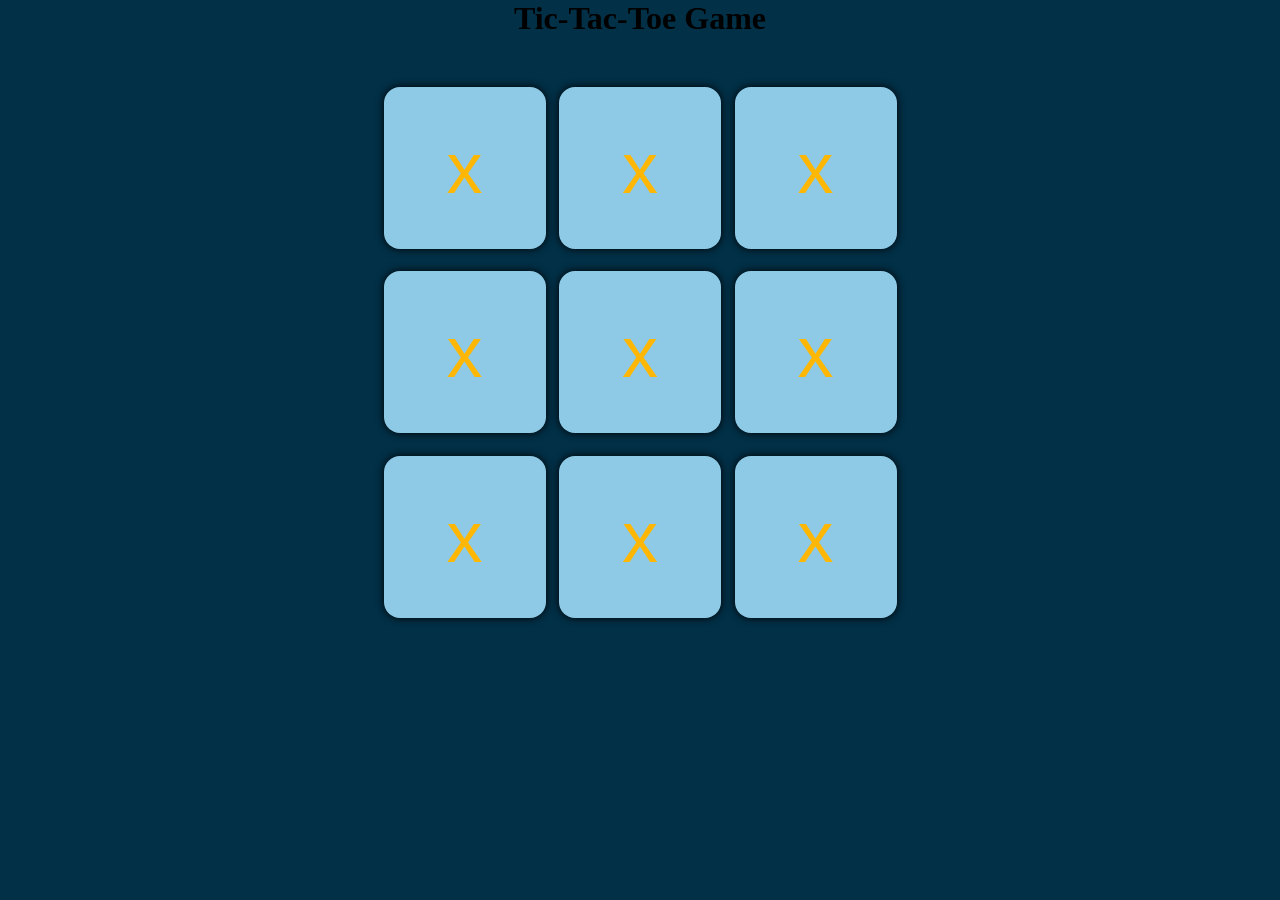
==== index.html @ ea4770ea "add files" ====
<!DOCTYPE html>
<html lang="en">
<head>
    <meta charset="UTF-8">
    <meta name="viewport" content="width=device-width, initial-scale=1.0">
    <title>Tic-Tac-Toe Game</title>
    <link rel="stylesheet" href="style.css">
</head>
<body>
    <main>
        <h1>Tic-Tac-Toe Game</h1>
        <div class="container">
            <div class="game">
                <button class="box">x</button>
                <button class="box">x</button>
                <button class="box">x</button>
                <button class="box">x</button>
                <button class="box">x</button>
                <button class="box">x</button>
                <button class="box">x</button>
                <button class="box">x</button>
                <button class="box">x</button>
            </div>
        </div>
    </main>
</body>
</html>
---- style.css ----
*{
    margin: 0;
    padding: 0;
}

body {
    background-color: #023047;
    /* 219ebc */
    text-align: center;
}

.container{
    height: 70vh;
    display: flex;
    justify-content: center;
    align-items: center;
}

.game{
    height: 60vmin;
    width: 60vmin;
    display: flex;
    flex-wrap: wrap;
    justify-content: center;
    align-items: center;
    gap: 1.5vmin;
}

.box{
    height: 18vmin;
    width: 18vmin;
    border: none;
    border-radius: 1rem;
    box-shadow: 0 0 0.5rem rgb(0,0,0.3);
    font-size: 8vmin;
    color: #ffb703;
    background-color: #8ecae6;
}
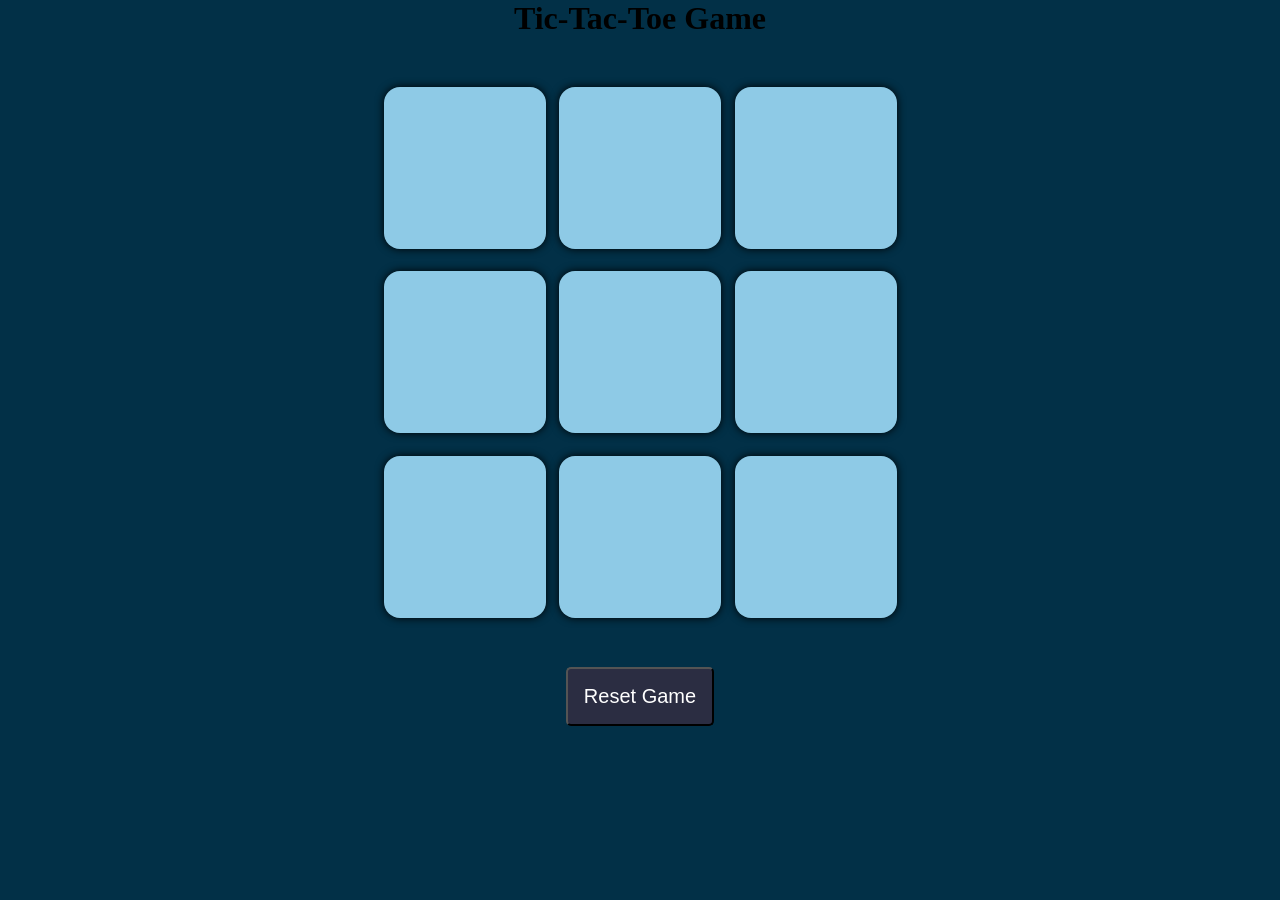
==== commit 1de100b2: "add files" ====
--- a/index.html
+++ b/index.html
@@ -8,20 +8,28 @@
 </head>
 <body>
     <main>
+        <div class="msg-container hide">
+            <p id="msg">Winner</p>
+            <button id="newbtn">New Game</button>
+        </div>
+      <div class="MainContainer ">
         <h1>Tic-Tac-Toe Game</h1>
         <div class="container">
             <div class="game">
-                <button class="box">x</button>
-                <button class="box">x</button>
-                <button class="box">x</button>
-                <button class="box">x</button>
-                <button class="box">x</button>
-                <button class="box">x</button>
-                <button class="box">x</button>
-                <button class="box">x</button>
-                <button class="box">x</button>
+                <button class="box"></button>
+                <button class="box"></button>
+                <button class="box"></button>
+                <button class="box"></button>
+                <button class="box"></button>
+                <button class="box"></button>
+                <button class="box"></button>
+                <button class="box"></button>
+                <button class="box"></button>
             </div>
         </div>
+        <button id="Reset">Reset Game</button>
+      </div>
     </main>
 </body>
+<script src="script.js"></script>
 </html>
--- a/style.css
+++ b/style.css
@@ -5,7 +5,6 @@
 
 body {
     background-color: #023047;
-    /* 219ebc */
     text-align: center;
 }
 
@@ -33,6 +32,39 @@
     border-radius: 1rem;
     box-shadow: 0 0 0.5rem rgb(0,0,0.3);
     font-size: 8vmin;
-    color: #ffb703;
+    color: #ff6f00eb;
     background-color: #8ecae6;
-}+}
+
+#Reset{
+    padding: 1rem;
+    font-size: 1.25rem;
+    background-color: #2b2d42;
+    color: #fff;
+    border-radius: 5px;
+}
+
+#newbtn{
+    padding: 1rem;
+    font-size: 1.25rem;
+    background-color: #2b2d42;
+    color: #fff;
+    border-radius: 5px;
+}
+
+#msg{
+    color: #ffffc7;
+    font-size: 5vmin;
+}
+
+.msg-container{
+    height: 70vmin;
+    display: flex;
+    justify-content: center;
+    align-items: center;
+    flex-direction: column;
+}
+
+.hide{
+    display: none;
+}
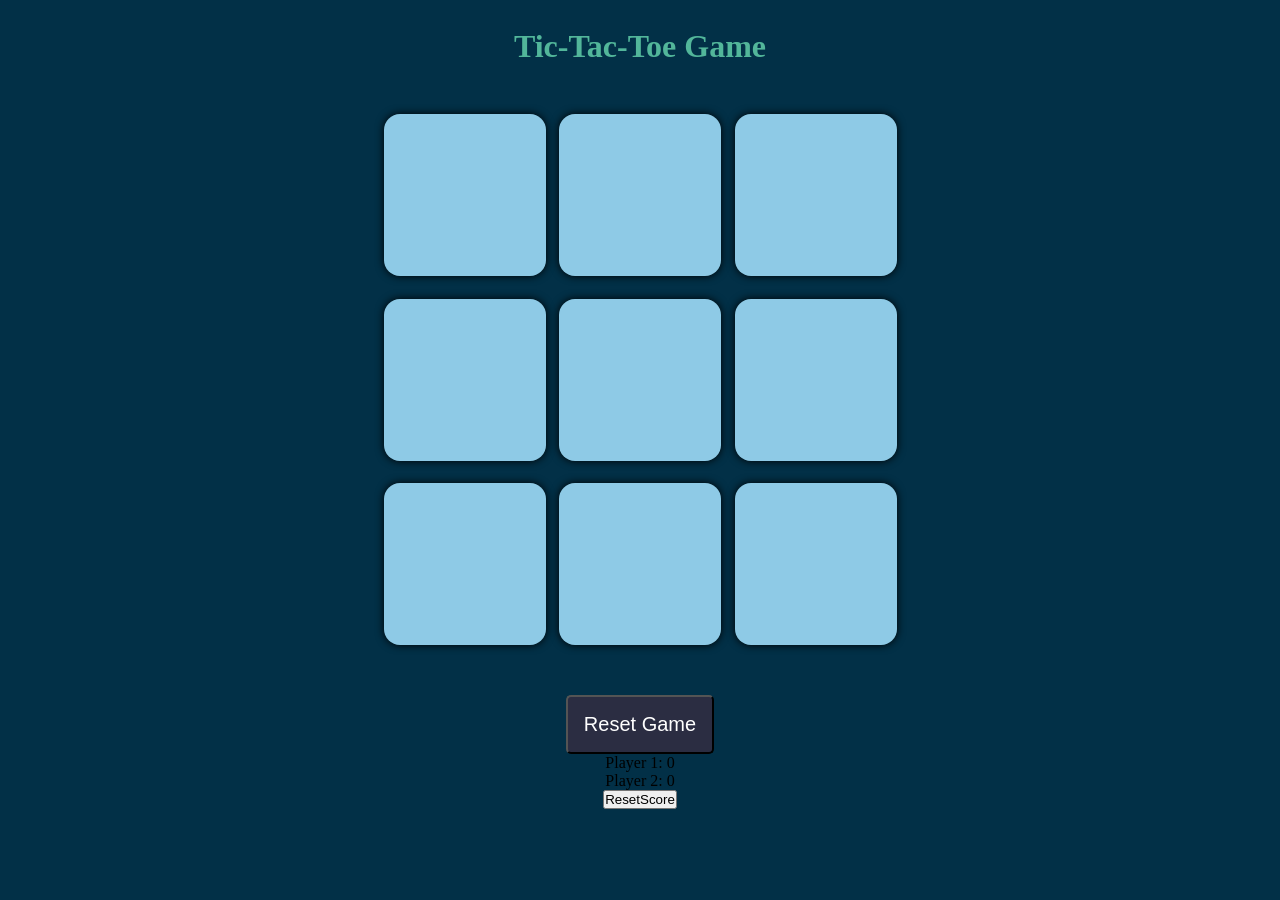
==== commit b903c574: "add files" ====
--- a/index.html
+++ b/index.html
@@ -29,6 +29,12 @@
         </div>
         <button id="Reset">Reset Game</button>
       </div>
+      <!-- add a score board in outside the div -->
+      <div class="gamescore">
+        <p class="score">Player 1: 0</p>
+        <p class="score">Player 2: 0</p>
+    </div>
+    <button class="resetscore">ResetScore</button>
     </main>
 </body>
 <script src="script.js"></script>
--- a/style.css
+++ b/style.css
@@ -49,7 +49,7 @@
     font-size: 1.25rem;
     background-color: #2b2d42;
     color: #fff;
-    border-radius: 5px;
+    border-radius: 7px;
 }
 
 #msg{
@@ -58,13 +58,19 @@
 }
 
 .msg-container{
-    height: 70vmin;
+    height: 100vmin;
     display: flex;
     justify-content: center;
     align-items: center;
     flex-direction: column;
+    gap: 1.2rem;
 }
 
 .hide{
     display: none;
 }
+
+.MainContainer h1{
+    color:#52b69a;
+    margin-top: 27.5px;
+}
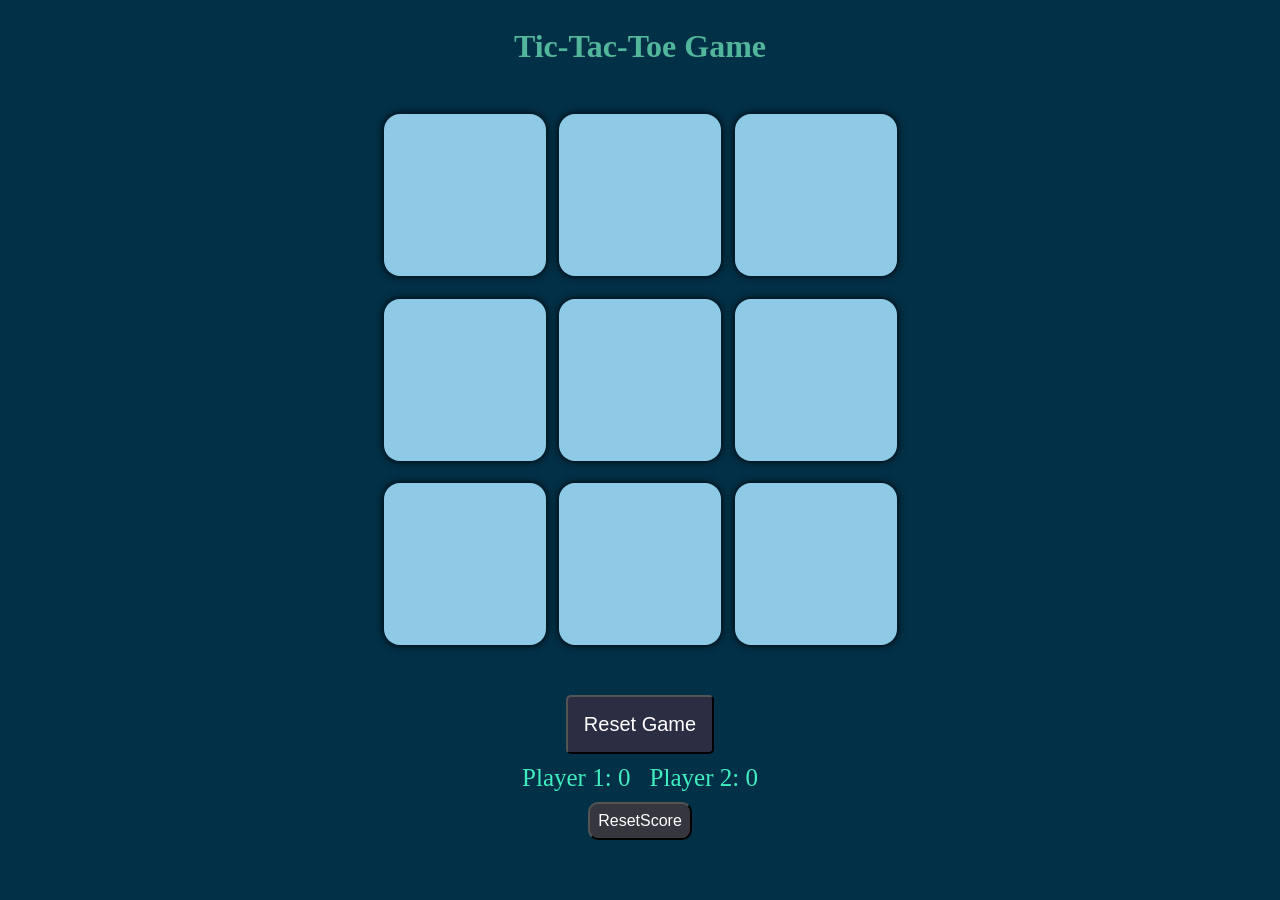
==== commit b34036f0: "add files" ====
--- a/index.html
+++ b/index.html
@@ -30,7 +30,7 @@
         <button id="Reset">Reset Game</button>
       </div>
       <!-- add a score board in outside the div -->
-      <div class="gamescore">
+      <div id="gamescore">
         <p class="score">Player 1: 0</p>
         <p class="score">Player 2: 0</p>
     </div>
--- a/style.css
+++ b/style.css
@@ -44,6 +44,12 @@
     border-radius: 5px;
 }
 
+#Reset-container {
+    display: flex;
+    justify-content: center;
+    align-items: center;
+}
+
 #newbtn{
     padding: 1rem;
     font-size: 1.25rem;
@@ -73,4 +79,22 @@
 .MainContainer h1{
     color:#52b69a;
     margin-top: 27.5px;
+}
+
+#gamescore  {
+    color: #45ffcae9;
+    font-size: 25px;
+    flex-direction: row;
+    gap: 1.2rem;
+    display: flex;
+    justify-content: center;
+    margin: 10px 0;
+}
+
+.resetscore{
+    padding: 0.5rem;
+    font-size: 1rem;
+    background-color: #35363e;
+    color: #fff;
+    border-radius: 10px;
 }
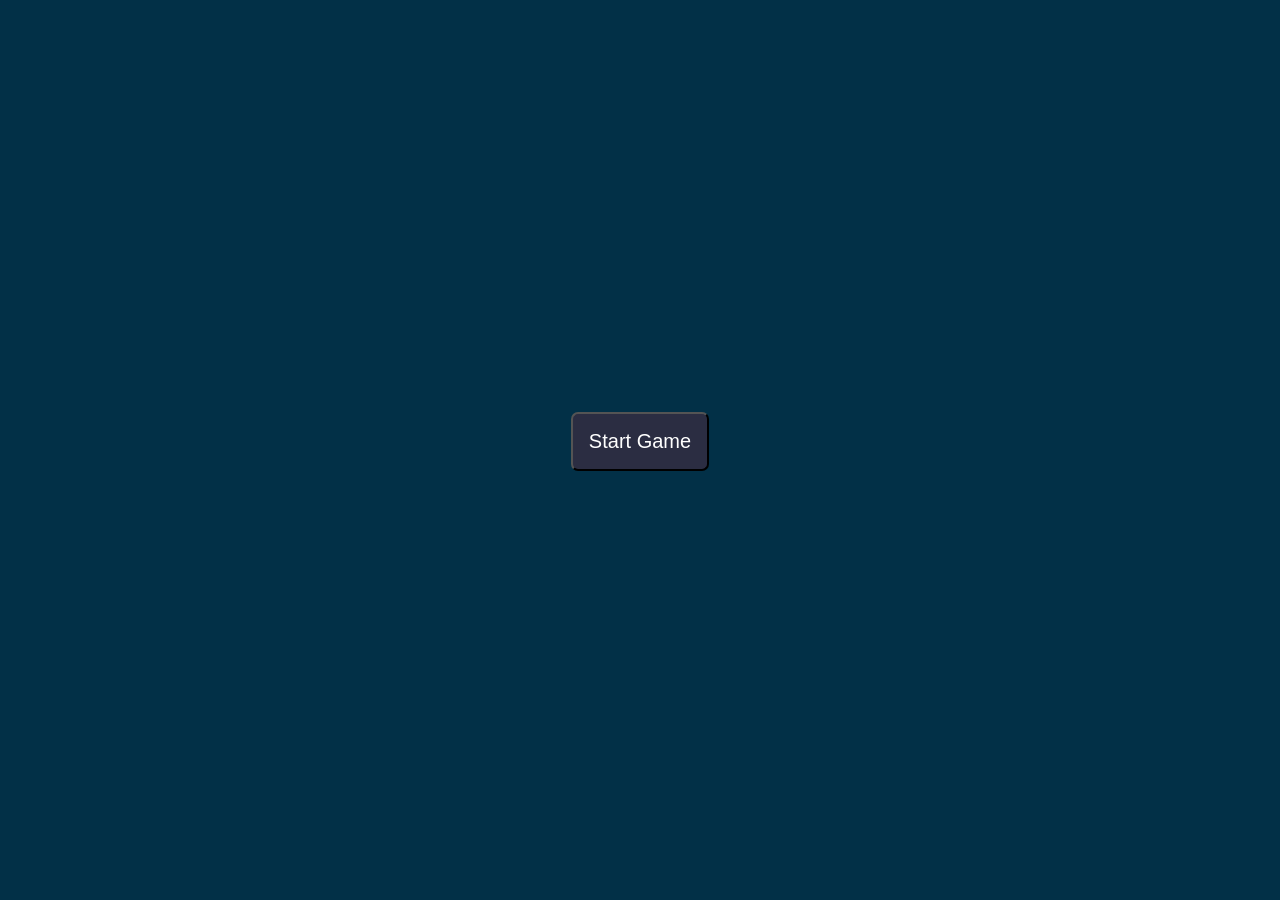
==== commit 9c7b9fa2: "add files" ====
--- a/index.html
+++ b/index.html
@@ -4,38 +4,15 @@
     <meta charset="UTF-8">
     <meta name="viewport" content="width=device-width, initial-scale=1.0">
     <title>Tic-Tac-Toe Game</title>
+    <!-- <link rel="icon" href="Images\Gamelogo.jpg"> -->
     <link rel="stylesheet" href="style.css">
 </head>
 <body>
-    <main>
-        <div class="msg-container hide">
-            <p id="msg">Winner</p>
-            <button id="newbtn">New Game</button>
+    <div class="nav">
+        <div class="container">
+            <button id="Startgame">Start Game</button>
         </div>
-      <div class="MainContainer ">
-        <h1>Tic-Tac-Toe Game</h1>
-        <div class="container">
-            <div class="game">
-                <button class="box"></button>
-                <button class="box"></button>
-                <button class="box"></button>
-                <button class="box"></button>
-                <button class="box"></button>
-                <button class="box"></button>
-                <button class="box"></button>
-                <button class="box"></button>
-                <button class="box"></button>
-            </div>
-        </div>
-        <button id="Reset">Reset Game</button>
-      </div>
-      <!-- add a score board in outside the div -->
-      <div id="gamescore">
-        <p class="score">Player 1: 0</p>
-        <p class="score">Player 2: 0</p>
     </div>
-    <button class="resetscore">ResetScore</button>
-    </main>
 </body>
-<script src="script.js"></script>
+<script src="index.js"></script>
 </html>
--- a/style.css
+++ b/style.css
@@ -6,6 +6,24 @@
 body {
     background-color: #023047;
     text-align: center;
+}
+
+.nav{
+    /* border: solid black; */
+    height: 98vh;
+    width: 100%;
+    display: flex;
+    justify-content: center;
+    align-items: center;
+}
+
+#Startgame{
+    padding: 1rem;
+    font-size: 1.25rem;
+    background-color: #2b2d42;
+    color: #fff;
+    border-radius: 7px;
+    height: auto;
 }
 
 .container{
